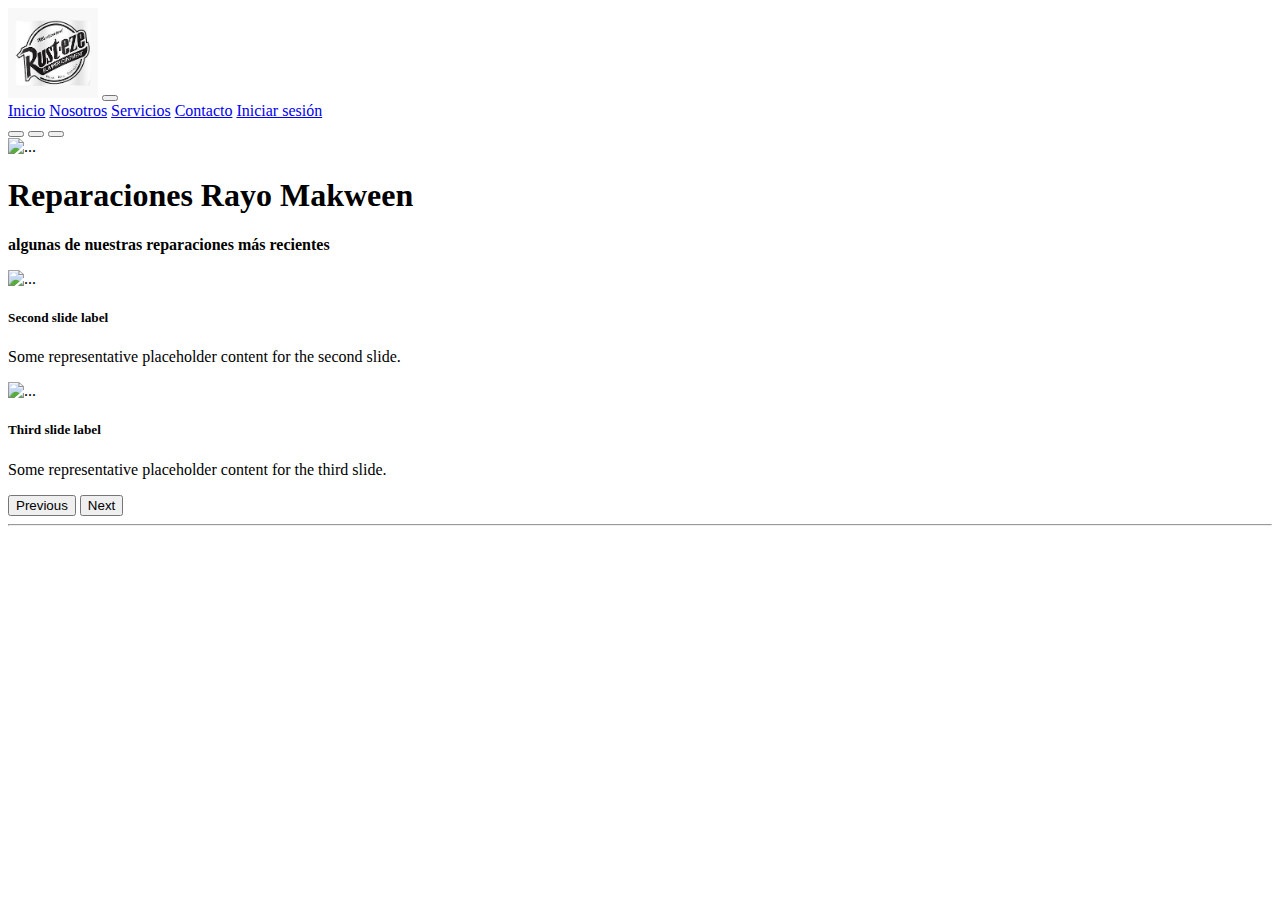
==== index.html @ c45e4660 "Se agrega un nuevo archivo y se modifican las carpetas" ====
<!DOCTYPE html>
<html lang="es">
    <head>
        <meta charset="UTF-8">
        <meta http-equiv="X-UA-Compatible" content="IE=edge">
        <meta name="viewport" content="width=device-width, initial-scale=1.0">
        <title>Rayo Makween</title>
        <link href="https://cdn.jsdelivr.net/npm/bootstrap@5.3.0-alpha2/dist/css/bootstrap.min.css" rel="stylesheet" integrity="sha384-aFq/bzH65dt+w6FI2ooMVUpc+21e0SRygnTpmBvdBgSdnuTN7QbdgL+OapgHtvPp" crossorigin="anonymous">
        <link rel="stylesheet" href="./assets/css/style.css">
    </head>
    <body>
        <!--Barra de navegación-->
        <nav class="navbar navbar-expand-lg navbar-dark bg-dark">
            <div class="container-fluid">
              <img src="[data-uri]" d-inline-block align-text-top nwidth="150" height="90">
              <button class="navbar-toggler" type="button" data-bs-toggle="collapse" data-bs-target="#navbarNavAltMarkup" aria-controls="navbarNavAltMarkup" aria-expanded="false" aria-label="Toggle navigation">
                <span class="navbar-toggler-icon"></span>
              </button>
              <div class="collapse navbar-collapse" id="navbarNavAltMarkup">
                <div class="navbar-nav">
                  <a class="nav-link active" aria-current="page" href="./index.html">Inicio</a>
                  <a class="nav-link" href="./Nosotros.html">Nosotros</a>
                  <a class="nav-link" href="./Servicios.html">Servicios</a>
                  <a class="nav-link" href="./Contacto.html">Contacto</a>
                  <a class="nav-link" href="./inicio-sesion.html">Iniciar sesión</a>
                </div>
              </div>
            </div>
        </nav>
        <!-- Carrusel de imagenes-->
        <div id="carouselExampleCaptions " class="carousel slide">
            <div class="carousel-indicators  margin: 10px; padding: 10px;">
              <button type="button" data-bs-target="#carouselExampleCaptions" data-bs-slide-to="0" class="active" aria-current="true" aria-label="Slide 1"></button>
              <button type="button" data-bs-target="#carouselExampleCaptions" data-bs-slide-to="1" aria-label="Slide 2"></button>
              <button type="button" data-bs-target="#carouselExampleCaptions" data-bs-slide-to="2" aria-label="Slide 3"></button>
            </div>
            <div class="carousel-inner">
              <div class="carousel-item active">
                <img src="https://media.istockphoto.com/id/490048372/es/foto/manos-de-mec%C3%A1nico-de-coches.jpg?s=612x612&w=0&k=20&c=oQ-6XTAujM4QjbLtcW8WOt8Sjktnzeo7d5_ODMIb6Lo=" class="d-block w-100" alt="...">
                <div class="carousel-caption d-none d-md-block">
                  <h1>Reparaciones Rayo Makween</h1>
                  <p><strong>algunas de nuestras reparaciones más recientes</strong></p>
                </div>
              </div>
              <div class="carousel-item">
                <img src="https://static6.depositphotos.com/1003098/662/i/600/depositphotos_6620522-stock-photo-car-repair-shop.jpg" class="d-block w-100" alt="...">
                <div class="carousel-caption d-none d-md-block">
                  <h5>Second slide label</h5>
                  <p>Some representative placeholder content for the second slide.</p>
                </div>
              </div>
              <div class="carousel-item">
                <img src="https://alianzaautomotriz.com/wp-content/uploads/2020/02/taller-meca%CC%81nico-imagen-768x458.jpg" class="d-block w-100" alt="...">
                <div class="carousel-caption d-none d-md-block">
                  <h5>Third slide label</h5>
                  <p>Some representative placeholder content for the third slide.</p>
                </div>
              </div>
            </div>
            <button class="carousel-control-prev" type="button" data-bs-target="#carouselExampleCaptions" data-bs-slide="prev">
              <span class="carousel-control-prev-icon" aria-hidden="true"></span>
              <span class="visually-hidden">Previous</span>
            </button>
            <button class="carousel-control-next" type="button" data-bs-target="#carouselExampleCaptions" data-bs-slide="next">
              <span class="carousel-control-next-icon" aria-hidden="true"></span>
              <span class="visually-hidden">Next</span>
            </button>
          </div>
          <hr>
          























        <script src="https://cdn.jsdelivr.net/npm/bootstrap@5.3.0-alpha2/dist/js/bootstrap.bundle.min.js" integrity="sha384-qKXV1j0HvMUeCBQ+QVp7JcfGl760yU08IQ+GpUo5hlbpg51QRiuqHAJz8+BrxE/N" crossorigin="anonymous"></script>
    </body>
</html>
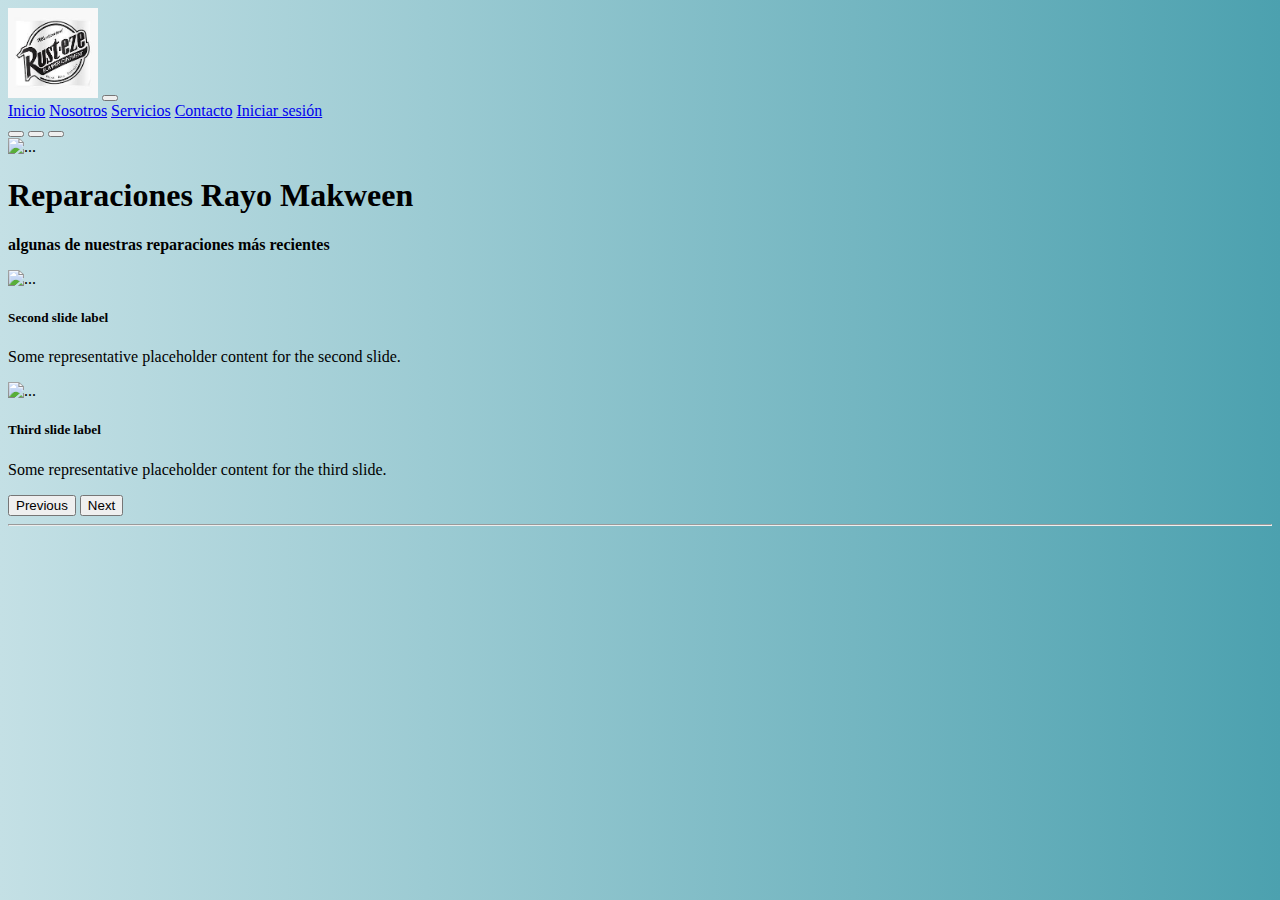
==== commit 966fefb5: "Se agregan y modifican archivos" ====
--- a/index.html
+++ b/index.html
@@ -6,7 +6,7 @@
         <meta name="viewport" content="width=device-width, initial-scale=1.0">
         <title>Rayo Makween</title>
         <link href="https://cdn.jsdelivr.net/npm/bootstrap@5.3.0-alpha2/dist/css/bootstrap.min.css" rel="stylesheet" integrity="sha384-aFq/bzH65dt+w6FI2ooMVUpc+21e0SRygnTpmBvdBgSdnuTN7QbdgL+OapgHtvPp" crossorigin="anonymous">
-        <link rel="stylesheet" href="./assets/css/style.css">
+        <link rel="stylesheet" href="./assets/css/Style.css">
     </head>
     <body>
         <!--Barra de navegación-->
--- a/assets/css/Style.css
+++ b/assets/css/Style.css
@@ -0,0 +1,79 @@
+body{
+    background: #4CA1AF;  /* fallback for old browsers */
+    background: -webkit-linear-gradient(to right, #C4E0E5, #4CA1AF);  /* Chrome 10-25, Safari 5.1-6 */
+    background: linear-gradient(to right, #C4E0E5, #4CA1AF); /* W3C, IE 10+/ Edge, Firefox 16+, Chrome 26+, Opera 12+, Safari 7+ */
+}
+
+.borde{
+    border: solid 2px black;
+    text-align: center;
+    display: block;
+    width: 70%;
+    margin: 25px auto;
+    background-color: #C4E0E5;
+}
+
+
+body > section > article:nth-child(1){
+    display: block;
+    text-align: center;
+    width: 30%;
+    border: solid 1px black;
+    margin: 15% auto;
+    background-color: whitesmoke;
+}
+
+body>form{
+    display: block;
+    text-align: center;
+    width: 30%;
+    border: solid 1px black;
+    margin: 15% auto;
+    background-color: whitesmoke;
+}
+
+section{
+    display: flex;
+    width: 600px;
+    height: 430px;
+}
+
+section img{
+    width: 0px;
+    flex-grow: 1;
+    object-fit: cover;
+    opacity: .8;
+    transition: .5 ease;
+}
+
+section img:hover{
+    cursor: crosshair;
+    width: 300px;
+    opacity: 1;
+    filter: contrast(120%);
+}
+
+body{
+    background: #4CA1AF;  /* fallback for old browsers */
+    background: -webkit-linear-gradient(to right, #C4E0E5, #4CA1AF);  /* Chrome 10-25, Safari 5.1-6 */
+    background: linear-gradient(to right, #C4E0E5, #4CA1AF); /* W3C, IE 10+/ Edge, Firefox 16+, Chrome 26+, Opera 12+, Safari 7+ */
+}
+
+#descripcion{
+    resize: none;
+}
+
+.centrado{
+    text-align: center;
+    vertical-align: middle;
+
+}
+
+.borde{
+        border: solid 2px black;
+        text-align: center;
+        display: block;
+        width: 70%;
+        margin: 25px auto;
+        background-color: #C4E0E5;
+}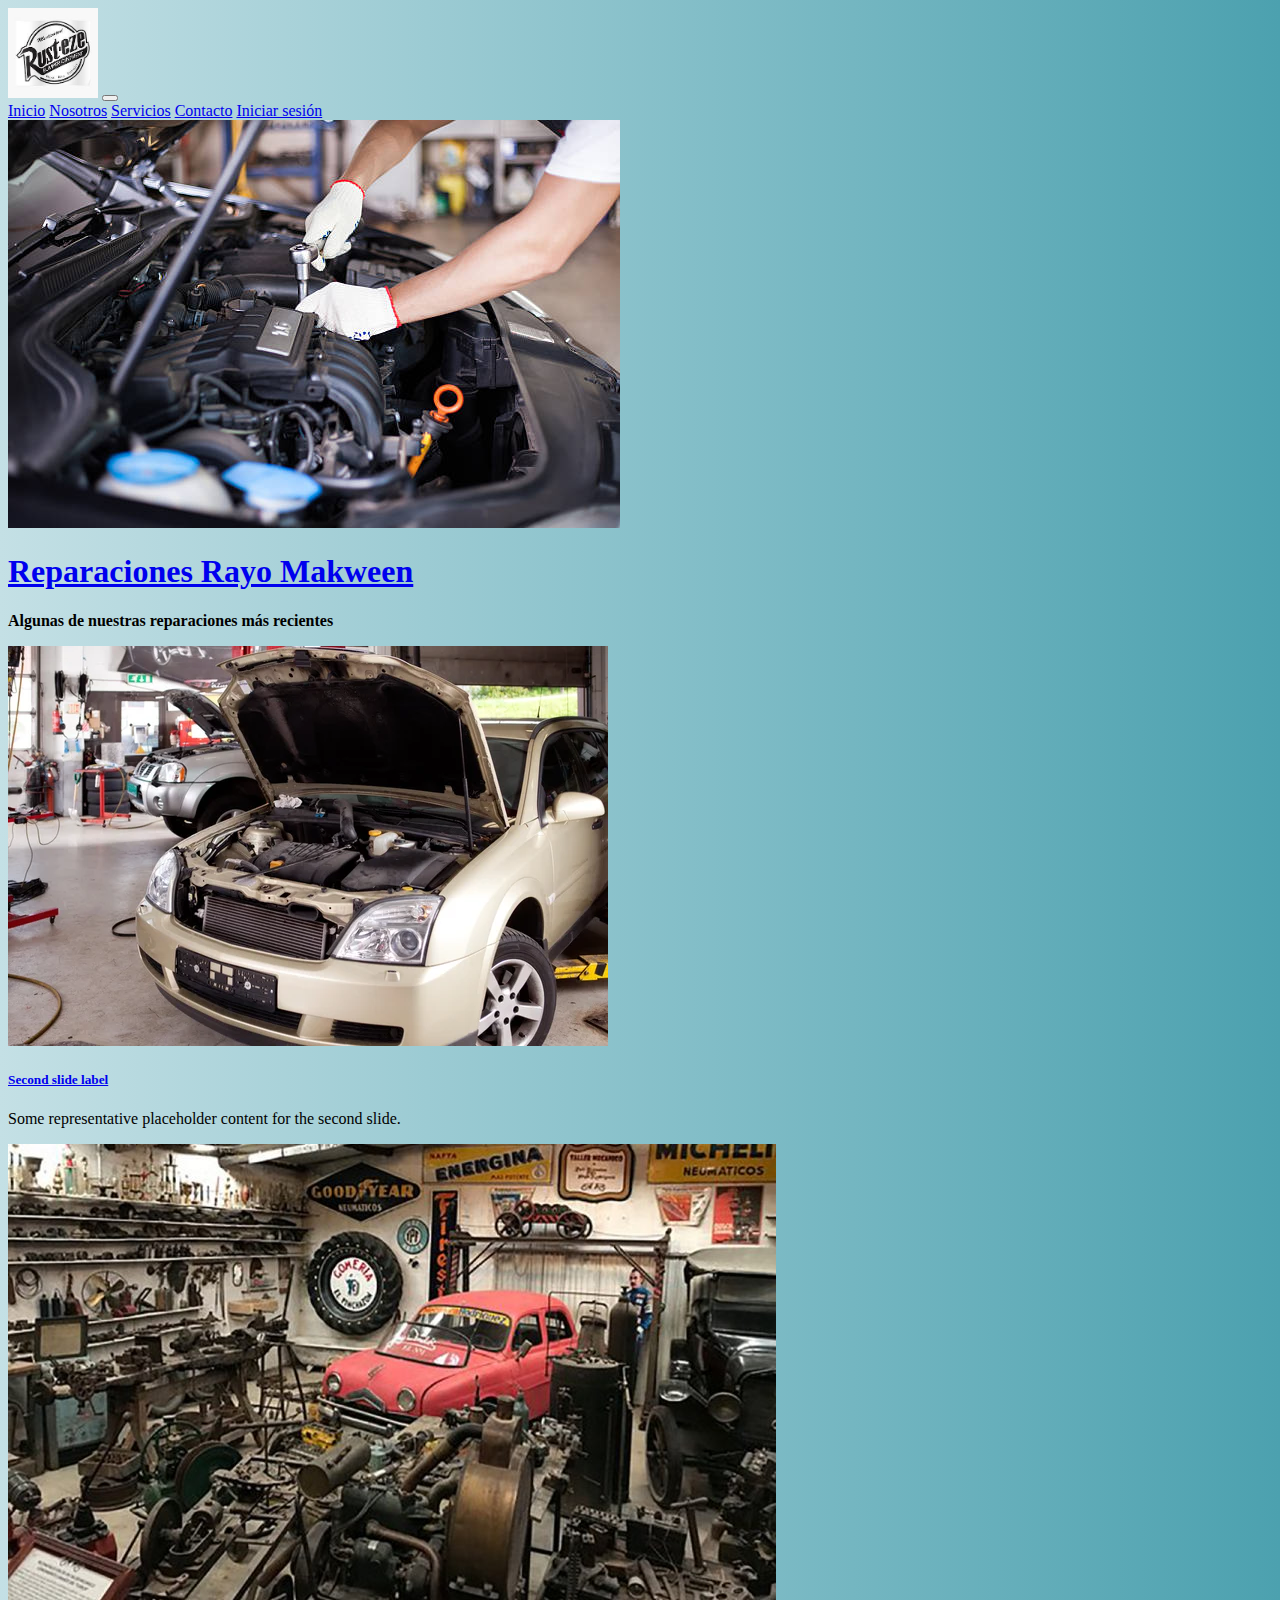
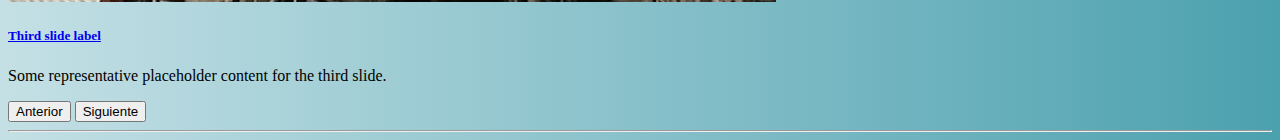
==== commit 7dd94217: "Modificacion del index y agregue carpeta imagenes" ====
--- a/index.html
+++ b/index.html
@@ -28,44 +28,45 @@
             </div>
         </nav>
         <!-- Carrusel de imagenes-->
-        <div id="carouselExampleCaptions " class="carousel slide">
-            <div class="carousel-indicators  margin: 10px; padding: 10px;">
-              <button type="button" data-bs-target="#carouselExampleCaptions" data-bs-slide-to="0" class="active" aria-current="true" aria-label="Slide 1"></button>
-              <button type="button" data-bs-target="#carouselExampleCaptions" data-bs-slide-to="1" aria-label="Slide 2"></button>
-              <button type="button" data-bs-target="#carouselExampleCaptions" data-bs-slide-to="2" aria-label="Slide 3"></button>
-            </div>
-            <div class="carousel-inner">
-              <div class="carousel-item active">
-                <img src="https://media.istockphoto.com/id/490048372/es/foto/manos-de-mec%C3%A1nico-de-coches.jpg?s=612x612&w=0&k=20&c=oQ-6XTAujM4QjbLtcW8WOt8Sjktnzeo7d5_ODMIb6Lo=" class="d-block w-100" alt="...">
-                <div class="carousel-caption d-none d-md-block">
+        <div id="carouselExample" class="carousel slide">
+          <div class="carousel-inner">
+            <div class="carousel-item active">
+              <img src="./assets/img/Imagen1.jpg" class="d-block w-100" alt="...">
+              <div class="carousel-caption d-none d-md-block">
+                <a href="./Serviciosdd.html">
                   <h1>Reparaciones Rayo Makween</h1>
-                  <p><strong>algunas de nuestras reparaciones más recientes</strong></p>
-                </div>
-              </div>
-              <div class="carousel-item">
-                <img src="https://static6.depositphotos.com/1003098/662/i/600/depositphotos_6620522-stock-photo-car-repair-shop.jpg" class="d-block w-100" alt="...">
-                <div class="carousel-caption d-none d-md-block">
-                  <h5>Second slide label</h5>
-                  <p>Some representative placeholder content for the second slide.</p>
-                </div>
-              </div>
-              <div class="carousel-item">
-                <img src="https://alianzaautomotriz.com/wp-content/uploads/2020/02/taller-meca%CC%81nico-imagen-768x458.jpg" class="d-block w-100" alt="...">
-                <div class="carousel-caption d-none d-md-block">
-                  <h5>Third slide label</h5>
-                  <p>Some representative placeholder content for the third slide.</p>
-                </div>
+                </a>
+                <p><strong>Algunas de nuestras reparaciones más recientes</strong></p>
               </div>
             </div>
-            <button class="carousel-control-prev" type="button" data-bs-target="#carouselExampleCaptions" data-bs-slide="prev">
-              <span class="carousel-control-prev-icon" aria-hidden="true"></span>
-              <span class="visually-hidden">Previous</span>
-            </button>
-            <button class="carousel-control-next" type="button" data-bs-target="#carouselExampleCaptions" data-bs-slide="next">
-              <span class="carousel-control-next-icon" aria-hidden="true"></span>
-              <span class="visually-hidden">Next</span>
-            </button>
+            <div class="carousel-item active">
+              <img src="./assets/img/imegen 2.jpg" class="d-block w-100" alt="...">
+              <div class="carousel-caption d-none d-md-block">
+                <a href="./Serviciosdd.html">
+                  <h5>Second slide label</h5>
+                </a>
+                <p>Some representative placeholder content for the second slide.</p>
+              </div>
+            </div>
+            <div class="carousel-item active">
+              <img src="./assets/img/imagen 3.jpg" class="d-block w-100" alt="...">
+              <div class="carousel-caption d-none d-md-block">
+                <a href="./Serviciosdd.html">
+                  <h5>Third slide label</h5>
+                </a>            
+                <p>Some representative placeholder content for the third slide.</p>
+              </div>
+            </div>
           </div>
+          <button class="carousel-control-prev" type="button" data-bs-target="#carouselExample" data-bs-slide="prev">
+            <span class="carousel-control-prev-icon" aria-hidden="true"></span>
+            <span class="visually-hidden">Anterior</span>
+          </button>
+          <button class="carousel-control-next" type="button" data-bs-target="#carouselExample" data-bs-slide="next">
+            <span class="carousel-control-next-icon" aria-hidden="true"></span>
+            <span class="visually-hidden">Siguiente</span>
+          </button>
+        </div>
           <hr>
           
 
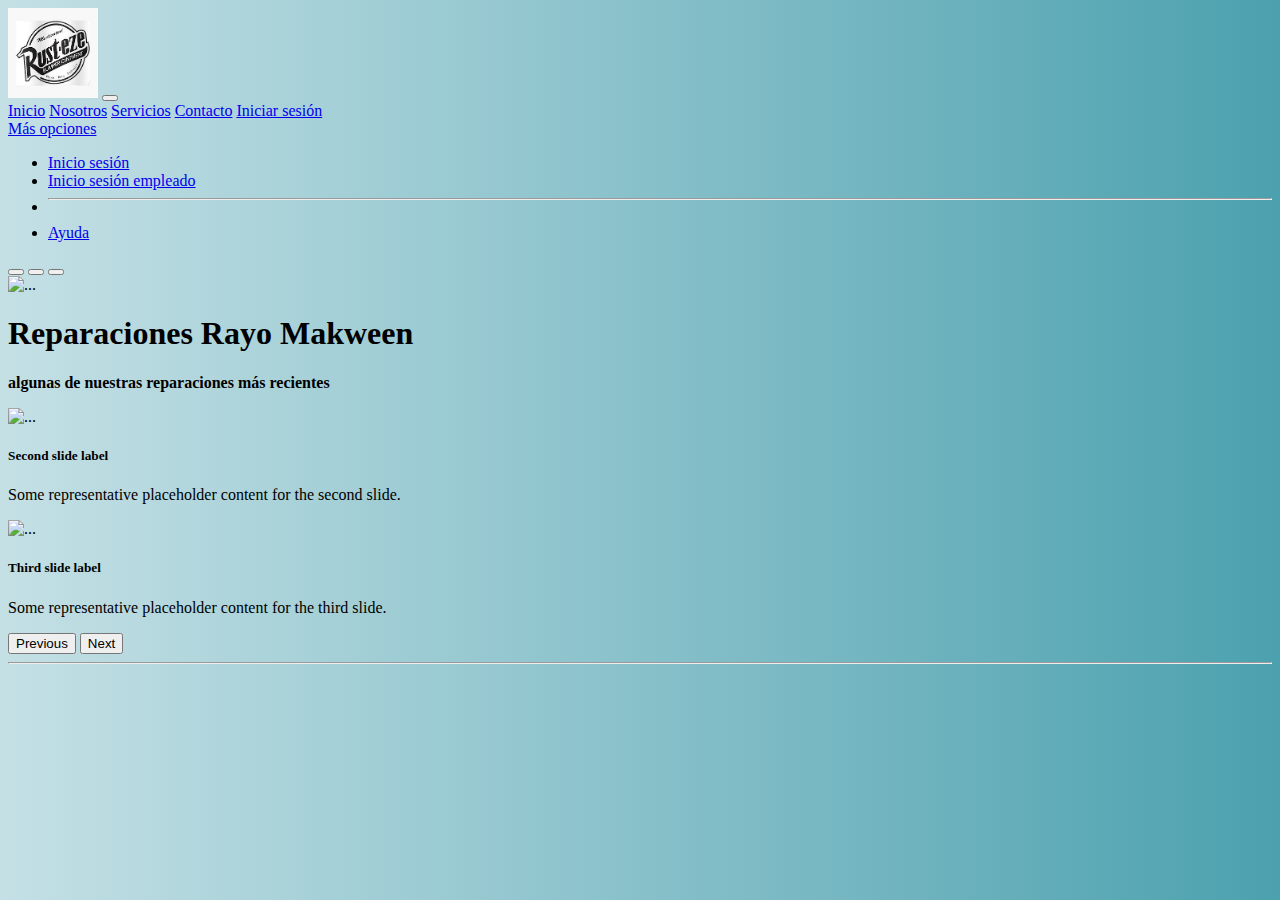
==== commit f62678d5: "Se agrega archivo html inicio sesión emp y se modifican los demás archivos" ====
--- a/index.html
+++ b/index.html
@@ -23,50 +23,60 @@
                   <a class="nav-link" href="./Servicios.html">Servicios</a>
                   <a class="nav-link" href="./Contacto.html">Contacto</a>
                   <a class="nav-link" href="./inicio-sesion.html">Iniciar sesión</a>
+                  <li class="nav-item dropdown">
+                    <a class="nav-link dropdown-toggle" href="#" role="button" data-bs-toggle="dropdown" aria-expanded="false">
+                      Más opciones
+                    </a>
+                    <ul class="dropdown-menu">
+                      <li><a class="dropdown-item" href="./inicio-sesion.html">Inicio sesión</a></li>
+                      <li><a class="dropdown-item" href="./Inicio-sesion-emp.html">Inicio sesión empleado </a></li>
+                      <li><hr class="dropdown-divider"></li>
+                      <li><a class="dropdown-item" href="#">Ayuda</a></li>
+                    </ul>
+                  </li>
                 </div>
               </div>
             </div>
         </nav>
         <!-- Carrusel de imagenes-->
-        <div id="carouselExample" class="carousel slide">
-          <div class="carousel-inner">
-            <div class="carousel-item active">
-              <img src="./assets/img/Imagen1.jpg" class="d-block w-100" alt="...">
-              <div class="carousel-caption d-none d-md-block">
-                <a href="./Serviciosdd.html">
+        <div id="carouselExampleCaptions " class="carousel slide">
+            <div class="carousel-indicators  margin: 10px; padding: 10px;">
+              <button type="button" data-bs-target="#carouselExampleCaptions" data-bs-slide-to="0" class="active" aria-current="true" aria-label="Slide 1"></button>
+              <button type="button" data-bs-target="#carouselExampleCaptions" data-bs-slide-to="1" aria-label="Slide 2"></button>
+              <button type="button" data-bs-target="#carouselExampleCaptions" data-bs-slide-to="2" aria-label="Slide 3"></button>
+            </div>
+            <div class="carousel-inner">
+              <div class="carousel-item active">
+                <img src="https://media.istockphoto.com/id/490048372/es/foto/manos-de-mec%C3%A1nico-de-coches.jpg?s=612x612&w=0&k=20&c=oQ-6XTAujM4QjbLtcW8WOt8Sjktnzeo7d5_ODMIb6Lo=" class="d-block w-100" alt="...">
+                <div class="carousel-caption d-none d-md-block">
                   <h1>Reparaciones Rayo Makween</h1>
-                </a>
-                <p><strong>Algunas de nuestras reparaciones más recientes</strong></p>
+                  <p><strong>algunas de nuestras reparaciones más recientes</strong></p>
+                </div>
+              </div>
+              <div class="carousel-item">
+                <img src="https://static6.depositphotos.com/1003098/662/i/600/depositphotos_6620522-stock-photo-car-repair-shop.jpg" class="d-block w-100" alt="...">
+                <div class="carousel-caption d-none d-md-block">
+                  <h5>Second slide label</h5>
+                  <p>Some representative placeholder content for the second slide.</p>
+                </div>
+              </div>
+              <div class="carousel-item">
+                <img src="https://alianzaautomotriz.com/wp-content/uploads/2020/02/taller-meca%CC%81nico-imagen-768x458.jpg" class="d-block w-100" alt="...">
+                <div class="carousel-caption d-none d-md-block">
+                  <h5>Third slide label</h5>
+                  <p>Some representative placeholder content for the third slide.</p>
+                </div>
               </div>
             </div>
-            <div class="carousel-item active">
-              <img src="./assets/img/imegen 2.jpg" class="d-block w-100" alt="...">
-              <div class="carousel-caption d-none d-md-block">
-                <a href="./Serviciosdd.html">
-                  <h5>Second slide label</h5>
-                </a>
-                <p>Some representative placeholder content for the second slide.</p>
-              </div>
-            </div>
-            <div class="carousel-item active">
-              <img src="./assets/img/imagen 3.jpg" class="d-block w-100" alt="...">
-              <div class="carousel-caption d-none d-md-block">
-                <a href="./Serviciosdd.html">
-                  <h5>Third slide label</h5>
-                </a>            
-                <p>Some representative placeholder content for the third slide.</p>
-              </div>
-            </div>
+            <button class="carousel-control-prev" type="button" data-bs-target="#carouselExampleCaptions" data-bs-slide="prev">
+              <span class="carousel-control-prev-icon" aria-hidden="true"></span>
+              <span class="visually-hidden">Previous</span>
+            </button>
+            <button class="carousel-control-next" type="button" data-bs-target="#carouselExampleCaptions" data-bs-slide="next">
+              <span class="carousel-control-next-icon" aria-hidden="true"></span>
+              <span class="visually-hidden">Next</span>
+            </button>
           </div>
-          <button class="carousel-control-prev" type="button" data-bs-target="#carouselExample" data-bs-slide="prev">
-            <span class="carousel-control-prev-icon" aria-hidden="true"></span>
-            <span class="visually-hidden">Anterior</span>
-          </button>
-          <button class="carousel-control-next" type="button" data-bs-target="#carouselExample" data-bs-slide="next">
-            <span class="carousel-control-next-icon" aria-hidden="true"></span>
-            <span class="visually-hidden">Siguiente</span>
-          </button>
-        </div>
           <hr>
           
 
--- a/assets/css/Style.css
+++ b/assets/css/Style.css
@@ -1,3 +1,4 @@
+/*Se le agrega color de fondo*/
 body{
     background: #4CA1AF;  /* fallback for old browsers */
     background: -webkit-linear-gradient(to right, #C4E0E5, #4CA1AF);  /* Chrome 10-25, Safari 5.1-6 */
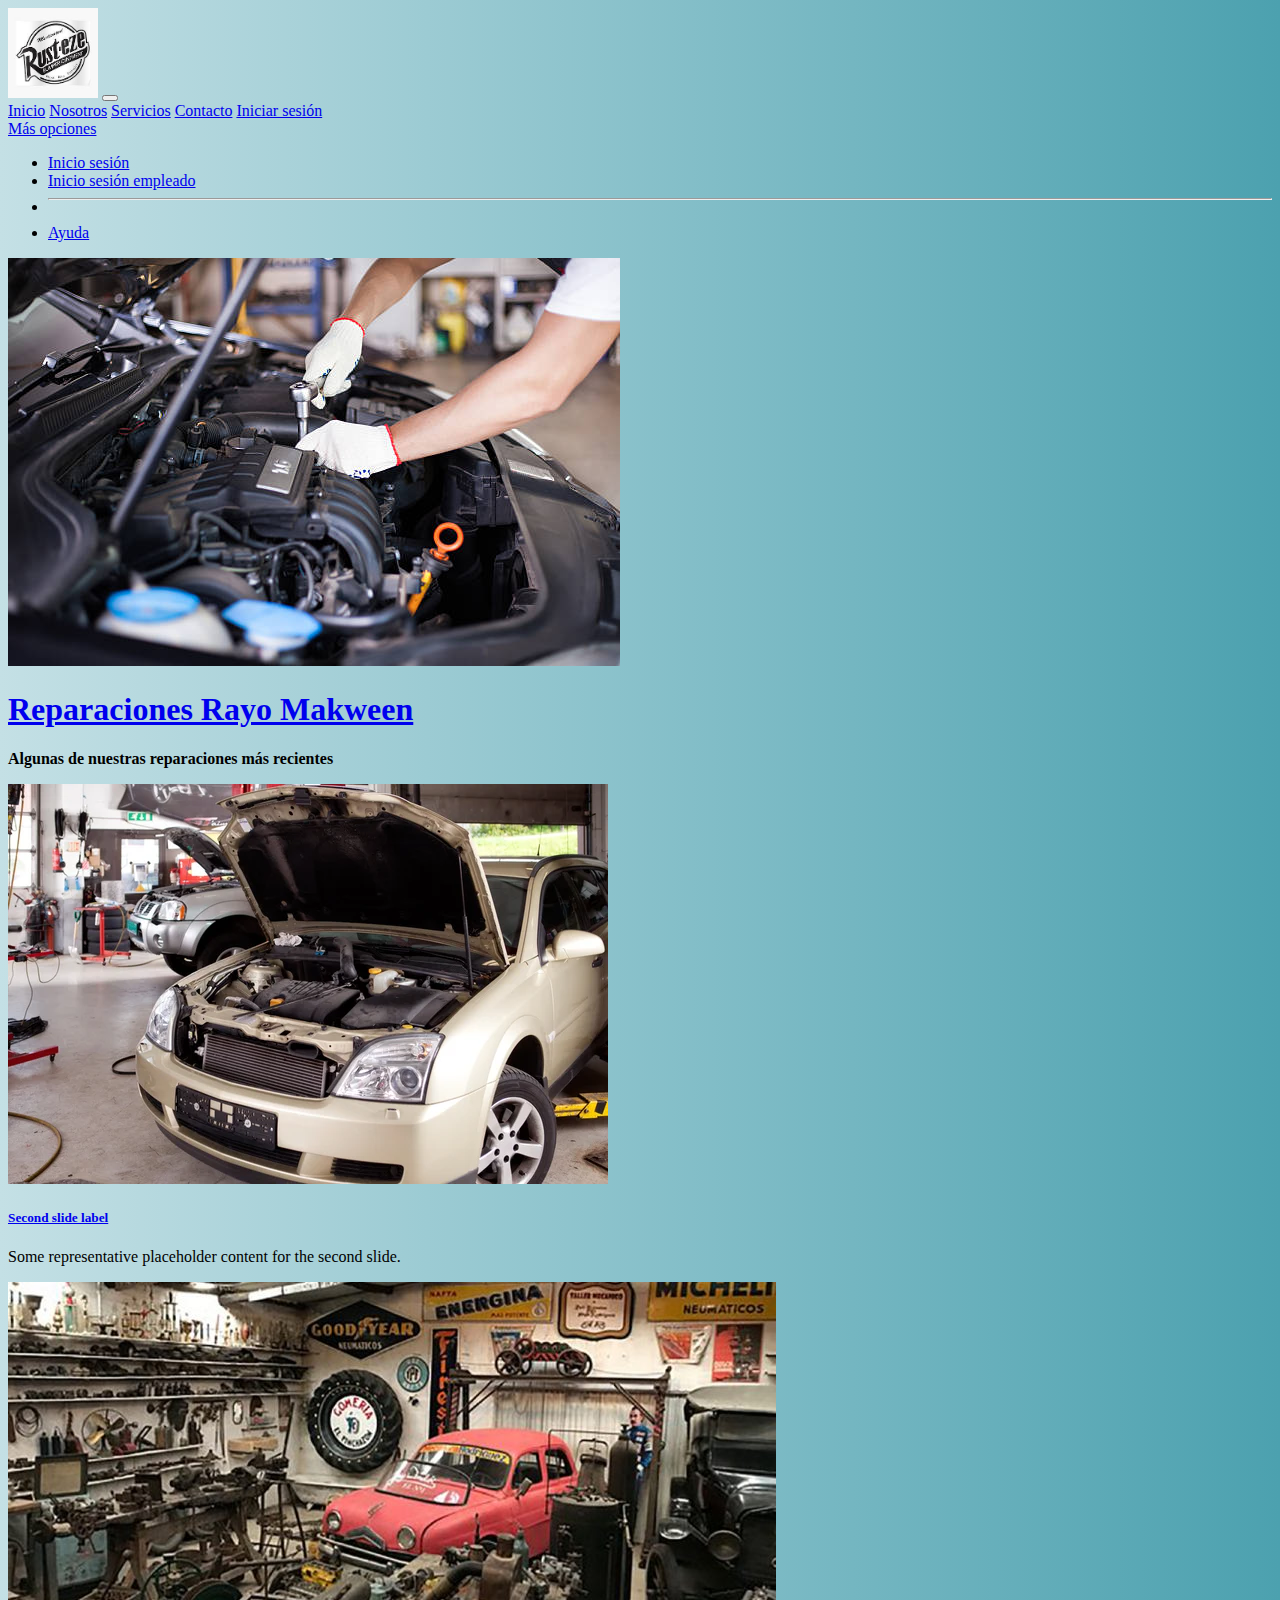
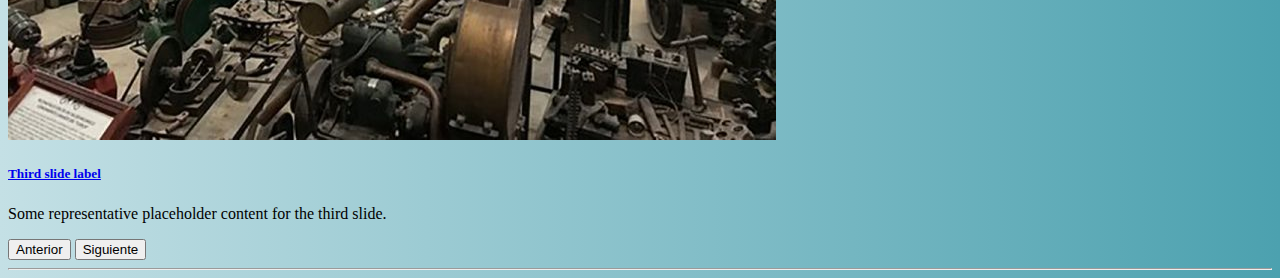
==== commit 061f525a: "Merge branch 'main' of https://github.com/guimontes/proyectoMakween" ====
--- a/index.html
+++ b/index.html
@@ -39,44 +39,45 @@
             </div>
         </nav>
         <!-- Carrusel de imagenes-->
-        <div id="carouselExampleCaptions " class="carousel slide">
-            <div class="carousel-indicators  margin: 10px; padding: 10px;">
-              <button type="button" data-bs-target="#carouselExampleCaptions" data-bs-slide-to="0" class="active" aria-current="true" aria-label="Slide 1"></button>
-              <button type="button" data-bs-target="#carouselExampleCaptions" data-bs-slide-to="1" aria-label="Slide 2"></button>
-              <button type="button" data-bs-target="#carouselExampleCaptions" data-bs-slide-to="2" aria-label="Slide 3"></button>
-            </div>
-            <div class="carousel-inner">
-              <div class="carousel-item active">
-                <img src="https://media.istockphoto.com/id/490048372/es/foto/manos-de-mec%C3%A1nico-de-coches.jpg?s=612x612&w=0&k=20&c=oQ-6XTAujM4QjbLtcW8WOt8Sjktnzeo7d5_ODMIb6Lo=" class="d-block w-100" alt="...">
-                <div class="carousel-caption d-none d-md-block">
+        <div id="carouselExample" class="carousel slide">
+          <div class="carousel-inner">
+            <div class="carousel-item active">
+              <img src="./assets/img/Imagen1.jpg" class="d-block w-100" alt="...">
+              <div class="carousel-caption d-none d-md-block">
+                <a href="./Serviciosdd.html">
                   <h1>Reparaciones Rayo Makween</h1>
-                  <p><strong>algunas de nuestras reparaciones más recientes</strong></p>
-                </div>
-              </div>
-              <div class="carousel-item">
-                <img src="https://static6.depositphotos.com/1003098/662/i/600/depositphotos_6620522-stock-photo-car-repair-shop.jpg" class="d-block w-100" alt="...">
-                <div class="carousel-caption d-none d-md-block">
-                  <h5>Second slide label</h5>
-                  <p>Some representative placeholder content for the second slide.</p>
-                </div>
-              </div>
-              <div class="carousel-item">
-                <img src="https://alianzaautomotriz.com/wp-content/uploads/2020/02/taller-meca%CC%81nico-imagen-768x458.jpg" class="d-block w-100" alt="...">
-                <div class="carousel-caption d-none d-md-block">
-                  <h5>Third slide label</h5>
-                  <p>Some representative placeholder content for the third slide.</p>
-                </div>
+                </a>
+                <p><strong>Algunas de nuestras reparaciones más recientes</strong></p>
               </div>
             </div>
-            <button class="carousel-control-prev" type="button" data-bs-target="#carouselExampleCaptions" data-bs-slide="prev">
-              <span class="carousel-control-prev-icon" aria-hidden="true"></span>
-              <span class="visually-hidden">Previous</span>
-            </button>
-            <button class="carousel-control-next" type="button" data-bs-target="#carouselExampleCaptions" data-bs-slide="next">
-              <span class="carousel-control-next-icon" aria-hidden="true"></span>
-              <span class="visually-hidden">Next</span>
-            </button>
+            <div class="carousel-item active">
+              <img src="./assets/img/imegen 2.jpg" class="d-block w-100" alt="...">
+              <div class="carousel-caption d-none d-md-block">
+                <a href="./Serviciosdd.html">
+                  <h5>Second slide label</h5>
+                </a>
+                <p>Some representative placeholder content for the second slide.</p>
+              </div>
+            </div>
+            <div class="carousel-item active">
+              <img src="./assets/img/imagen 3.jpg" class="d-block w-100" alt="...">
+              <div class="carousel-caption d-none d-md-block">
+                <a href="./Serviciosdd.html">
+                  <h5>Third slide label</h5>
+                </a>            
+                <p>Some representative placeholder content for the third slide.</p>
+              </div>
+            </div>
           </div>
+          <button class="carousel-control-prev" type="button" data-bs-target="#carouselExample" data-bs-slide="prev">
+            <span class="carousel-control-prev-icon" aria-hidden="true"></span>
+            <span class="visually-hidden">Anterior</span>
+          </button>
+          <button class="carousel-control-next" type="button" data-bs-target="#carouselExample" data-bs-slide="next">
+            <span class="carousel-control-next-icon" aria-hidden="true"></span>
+            <span class="visually-hidden">Siguiente</span>
+          </button>
+        </div>
           <hr>
           
 
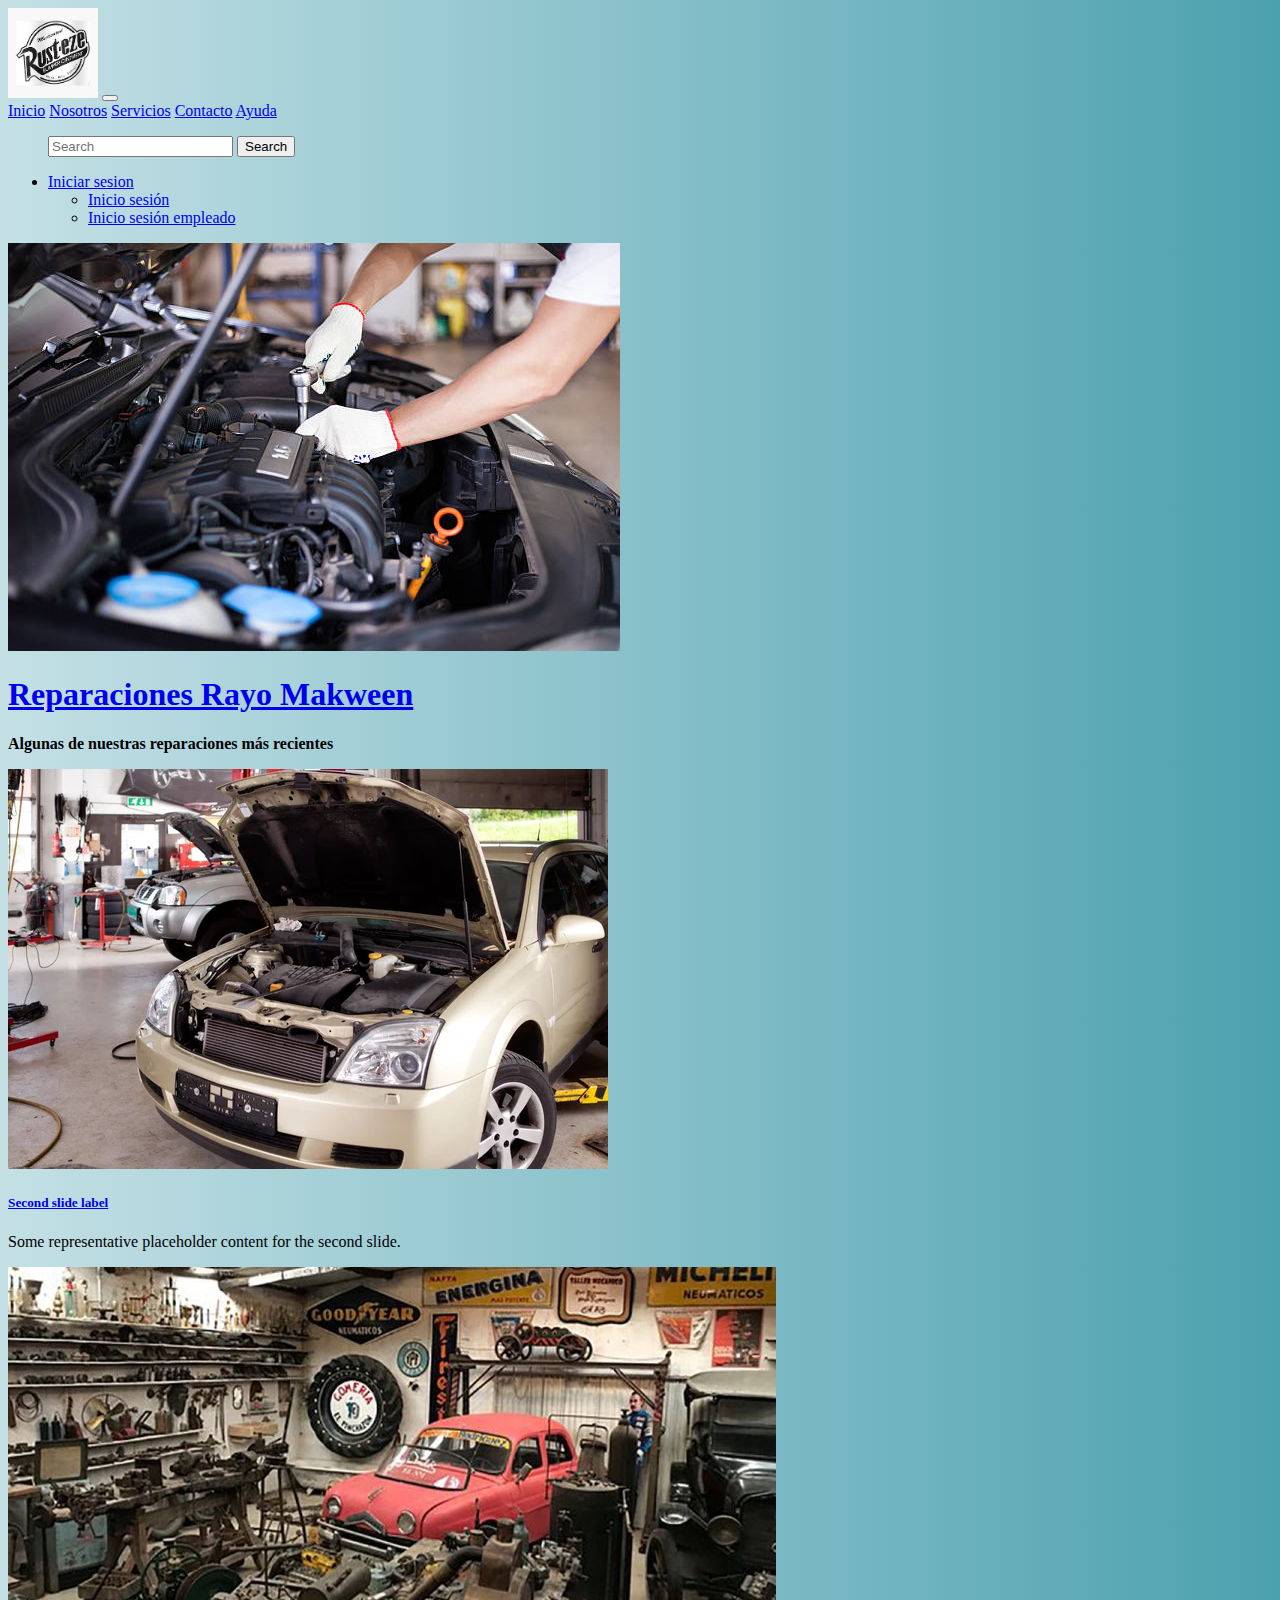
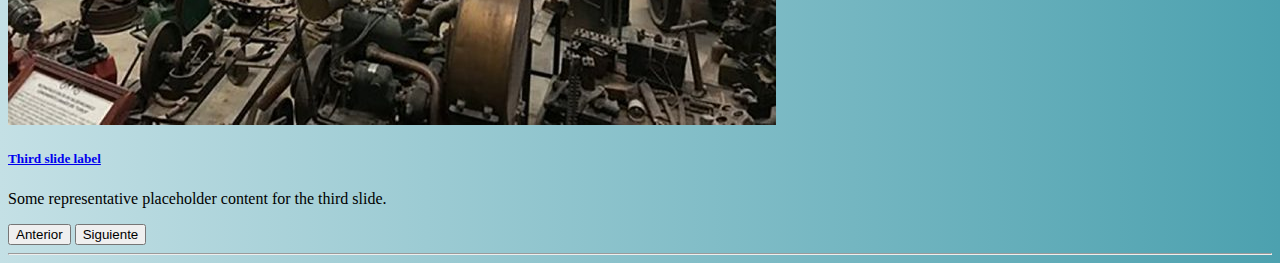
==== commit 5f0660b5: "se agrego el buscar" ====
--- a/index.html
+++ b/index.html
@@ -22,18 +22,24 @@
                   <a class="nav-link" href="./Nosotros.html">Nosotros</a>
                   <a class="nav-link" href="./Servicios.html">Servicios</a>
                   <a class="nav-link" href="./Contacto.html">Contacto</a>
-                  <a class="nav-link" href="./inicio-sesion.html">Iniciar sesión</a>
-                  <li class="nav-item dropdown">
-                    <a class="nav-link dropdown-toggle" href="#" role="button" data-bs-toggle="dropdown" aria-expanded="false">
-                      Más opciones
-                    </a>
-                    <ul class="dropdown-menu">
-                      <li><a class="dropdown-item" href="./inicio-sesion.html">Inicio sesión</a></li>
-                      <li><a class="dropdown-item" href="./Inicio-sesion-emp.html">Inicio sesión empleado </a></li>
-                      <li><hr class="dropdown-divider"></li>
-                      <li><a class="dropdown-item" href="#">Ayuda</a></li>
-                    </ul>
-                  </li>
+                  <a class="nav-link" href="./inicio-sesion.html">Ayuda</a>
+                  <ul class="nav justify-content-end">
+                    <form class="d-flex" role="search">
+                        <input class="form-control me-2" type="search" placeholder="Search" aria-label="Search">
+                        <button class="btn btn-outline-success" type="submit">Search</button>
+                    </form>
+                  </ul>
+                  <ul class="nav justify-content-end">
+                    <li class="nav-item dropdown">
+                      <a class="nav-link dropdown-toggle" href="#" role="button" data-bs-toggle="dropdown" aria-expanded="false">
+                        Iniciar sesion
+                      </a>
+                      <ul class="dropdown-menu">
+                        <li><a class="dropdown-item" href="./inicio-sesion.html">Inicio sesión</a></li>
+                        <li><a class="dropdown-item" href="./Inicio-sesion-emp.html">Inicio sesión empleado </a></li>
+                      </ul>
+                    </li>
+                  </ul>
                 </div>
               </div>
             </div>
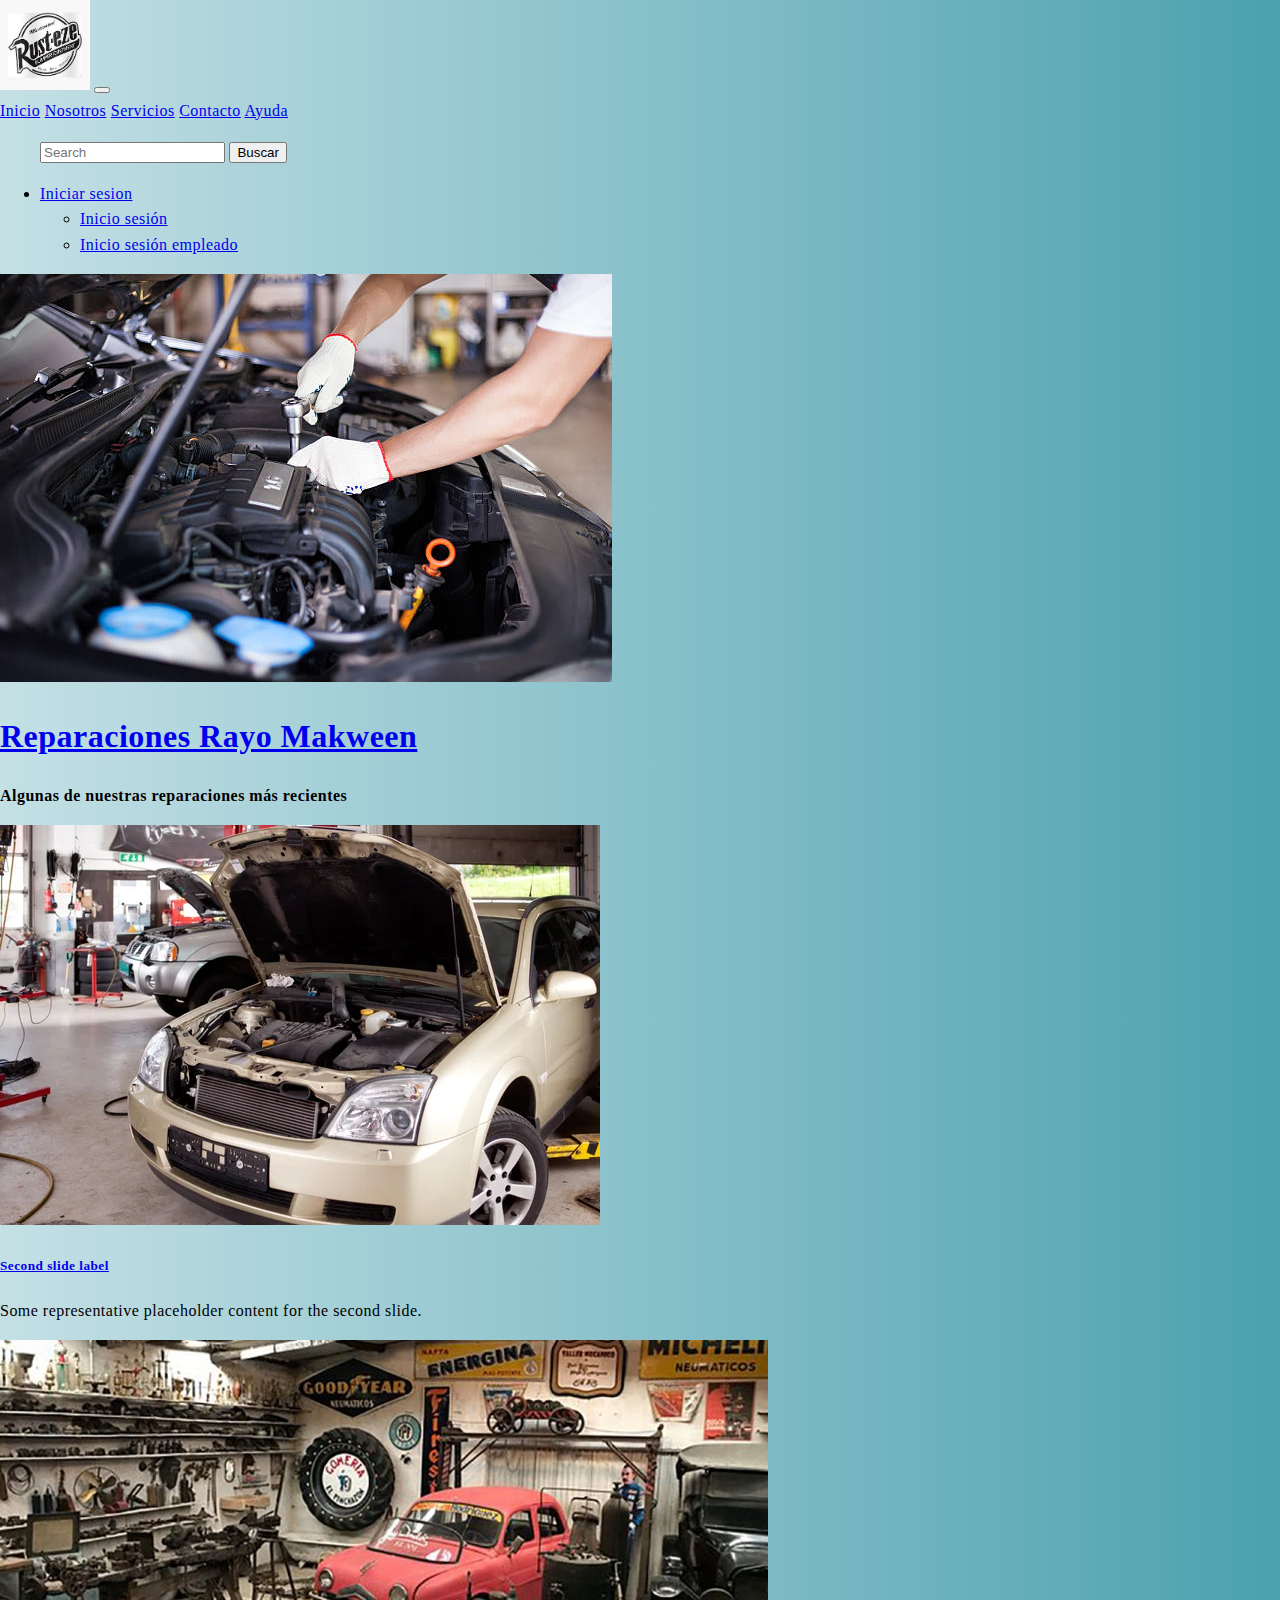
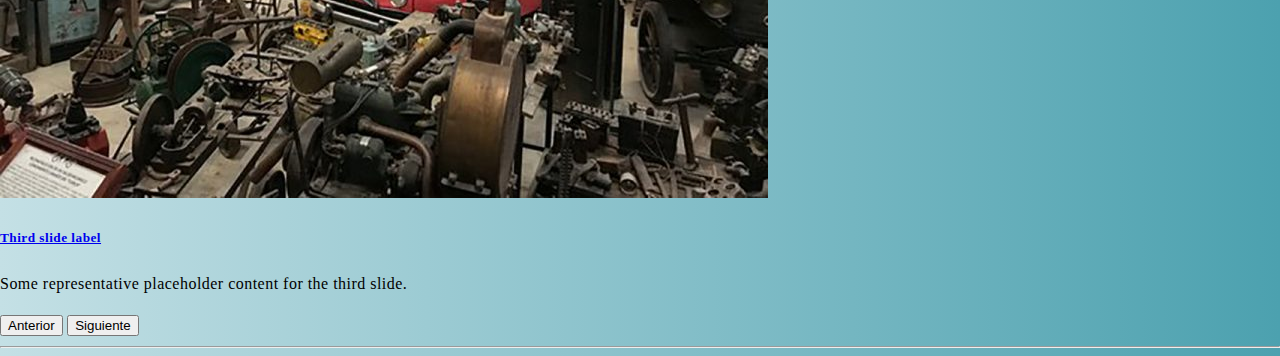
==== commit 998ef727: "Cambios minimos en la barra de navegación, botón buscar" ====
--- a/index.html
+++ b/index.html
@@ -22,11 +22,11 @@
                   <a class="nav-link" href="./Nosotros.html">Nosotros</a>
                   <a class="nav-link" href="./Servicios.html">Servicios</a>
                   <a class="nav-link" href="./Contacto.html">Contacto</a>
-                  <a class="nav-link" href="./inicio-sesion.html">Ayuda</a>
+                  <a class="nav-link" href="./ayuda.html">Ayuda</a>
                   <ul class="nav justify-content-end">
                     <form class="d-flex" role="search">
-                        <input class="form-control me-2" type="search" placeholder="Search" aria-label="Search">
-                        <button class="btn btn-outline-success" type="submit">Search</button>
+                        <input class="form-control me-2" type="Buscar" placeholder="Search" aria-label="Search">
+                        <button class="btn btn-outline-success" type="submit">Buscar</button>
                     </form>
                   </ul>
                   <ul class="nav justify-content-end">
--- a/assets/css/Style.css
+++ b/assets/css/Style.css
@@ -77,4 +77,141 @@
         width: 70%;
         margin: 25px auto;
         background-color: #C4E0E5;
-}+}
+/*cuadro de fondo de login*/
+.log{
+    background-color: whitesmoke;
+    padding: 12px;
+}
+/*Estilos contacto*/
+.cont{
+    margin: 0px;
+    padding: 0px;
+    box-sizing: border-box;
+    font-family: 'Gill Sans', 'Gill Sans MT', Calibri, 'Trebuchet MS', sans-serif;
+}
+
+.container-form{
+    width: 100%;
+    max-width: 1100%;
+    margin: auto;
+    display: grid;
+    grid-template-columns: repeat(2,1fr);
+    grid-gap: 50px;
+    margin-top: 90px;
+}
+
+.container-form h2{
+    margin-bottom: 15px;
+    font-size: 35px;
+}
+
+.container-form p{
+    font-size: 17px;
+    line-height: 1.6;
+    margin-bottom: 30px;
+}
+
+.container-form a{
+    font-size: 17px;
+    display: inline-block;
+    text-decoration: none;
+    width: 100;
+    margin-bottom: 15px;
+    color: black;
+    font-weight: 700;
+}
+.container-form a i{
+    color: black;
+    margin-right: 10px;
+}
+
+.container-form form .campo, textarea{
+    width: 100%;
+    padding: 15px 10px;
+    font-size: 15px;
+    border: 1px solid #C4E0E5;
+    margin-bottom: 20px;
+    border-radius: 3px;
+    outline: 0px;
+    max-width: 530px;
+    min-width: 530px;
+}
+.container-form form textarea{
+    max-width: 530px;
+    min-width: 530px;
+    min-height: 140px;
+    max-height: 150px;
+}
+.container-form .btn-enviar{
+    padding: 15px;
+    font-size: 16px;
+    border: none;
+    outline: 0px;
+    background: cornflowerblue;
+    color: whitesmoke;
+    border-radius: 3px;
+    cursor: pointer;
+    transition: all 300ms ease;
+
+}
+index, body{
+    margin: 0;
+    padding: 0;
+}
+
+body{
+    width: 100%;
+    height: 100%;
+    font-family: Cambria, Cochin, Georgia, Times, 'Times New Roman', serif;
+    letter-spacing: 0.03em;
+    line-height: 1.6;
+}
+
+.title{
+    text-align: center;
+    font-size: 40px;
+    color: black;
+    margin-top: 100px;
+    font-weight: 100px;
+}
+.container{
+    width: 100%;
+    max-width: 1200px;
+    height: 430px;
+    display: flex;
+    flex-wrap: wrap;
+    justify-content: center;
+    margin: auto;
+}
+.container .card{
+    width: 330px;
+    height: 430px;
+    border-radius: 8px;
+    box-shadow: 0 2px 2px rgba(0, 0, 0, 0.2);
+    overflow: hidden;
+    margin: 20px;
+    text-align: center;
+    transition: all 0.25s;
+}
+.container .card:hover{
+    transform: translateY(-15px);
+    box-shadow: 0 12px 16px rgba(0, 0, 0, 0.2);
+}
+.container .card img{
+    width: 330px;
+    height: 220px;
+}
+.container .card h4{
+    font-weight: 600;
+}
+.container .card p{
+    padding: 0 1rem;
+    font-size: 16px;
+    font-weight: 300;
+}
+.container .card a{
+    font-weight: 500;
+    text-decoration: none;
+    color: #3439db;
+}
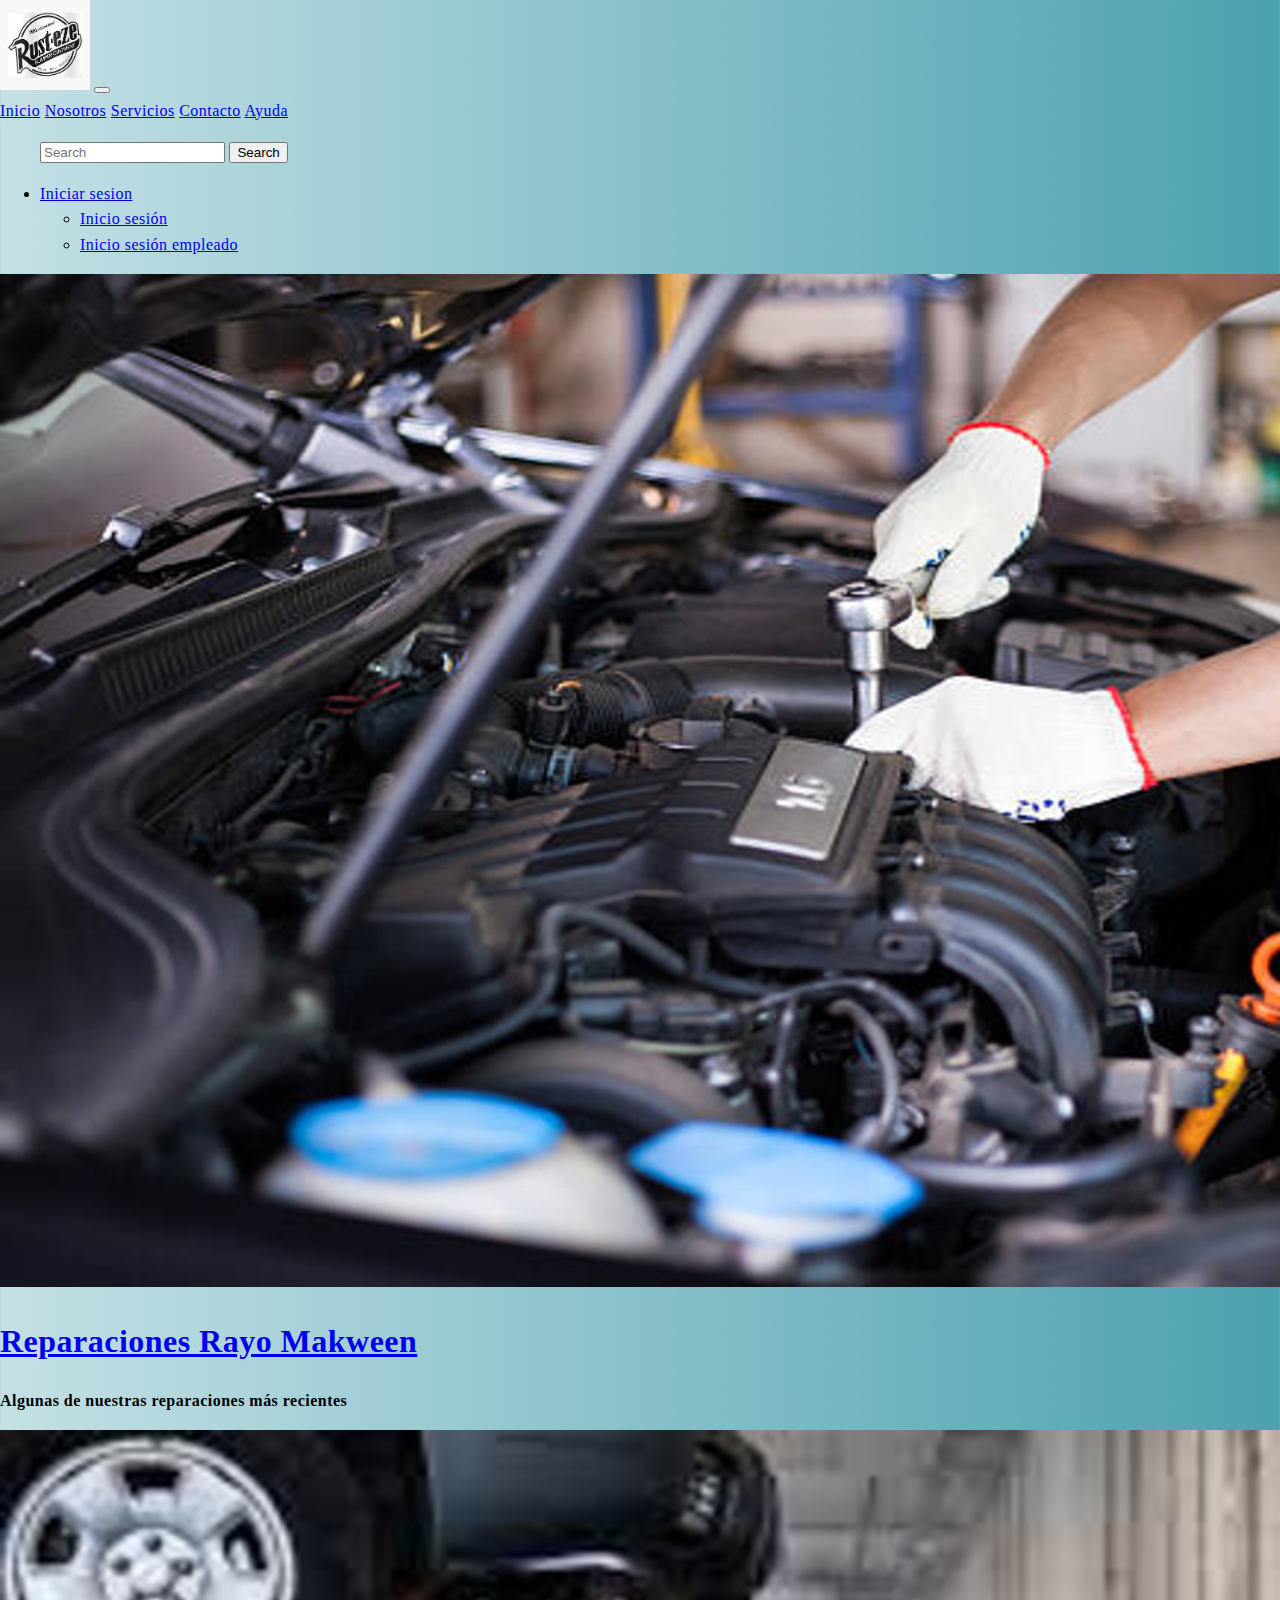
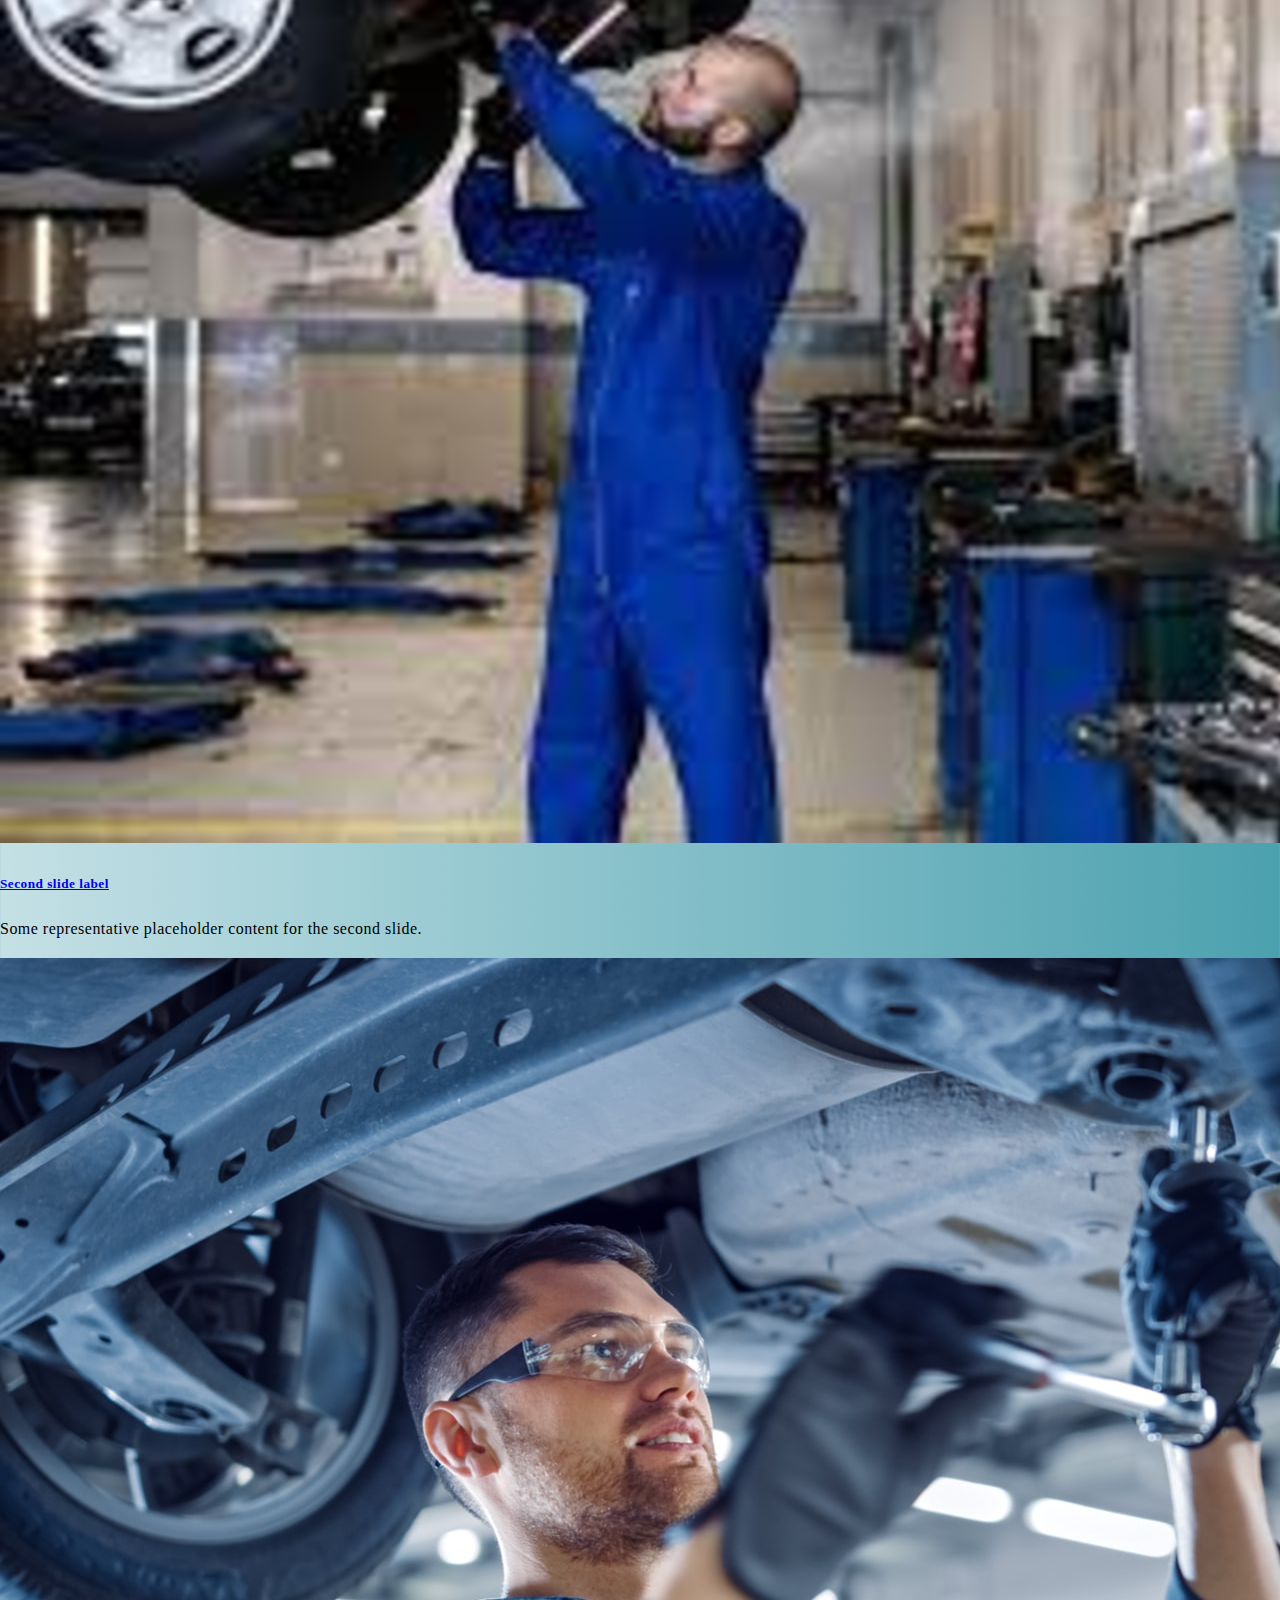
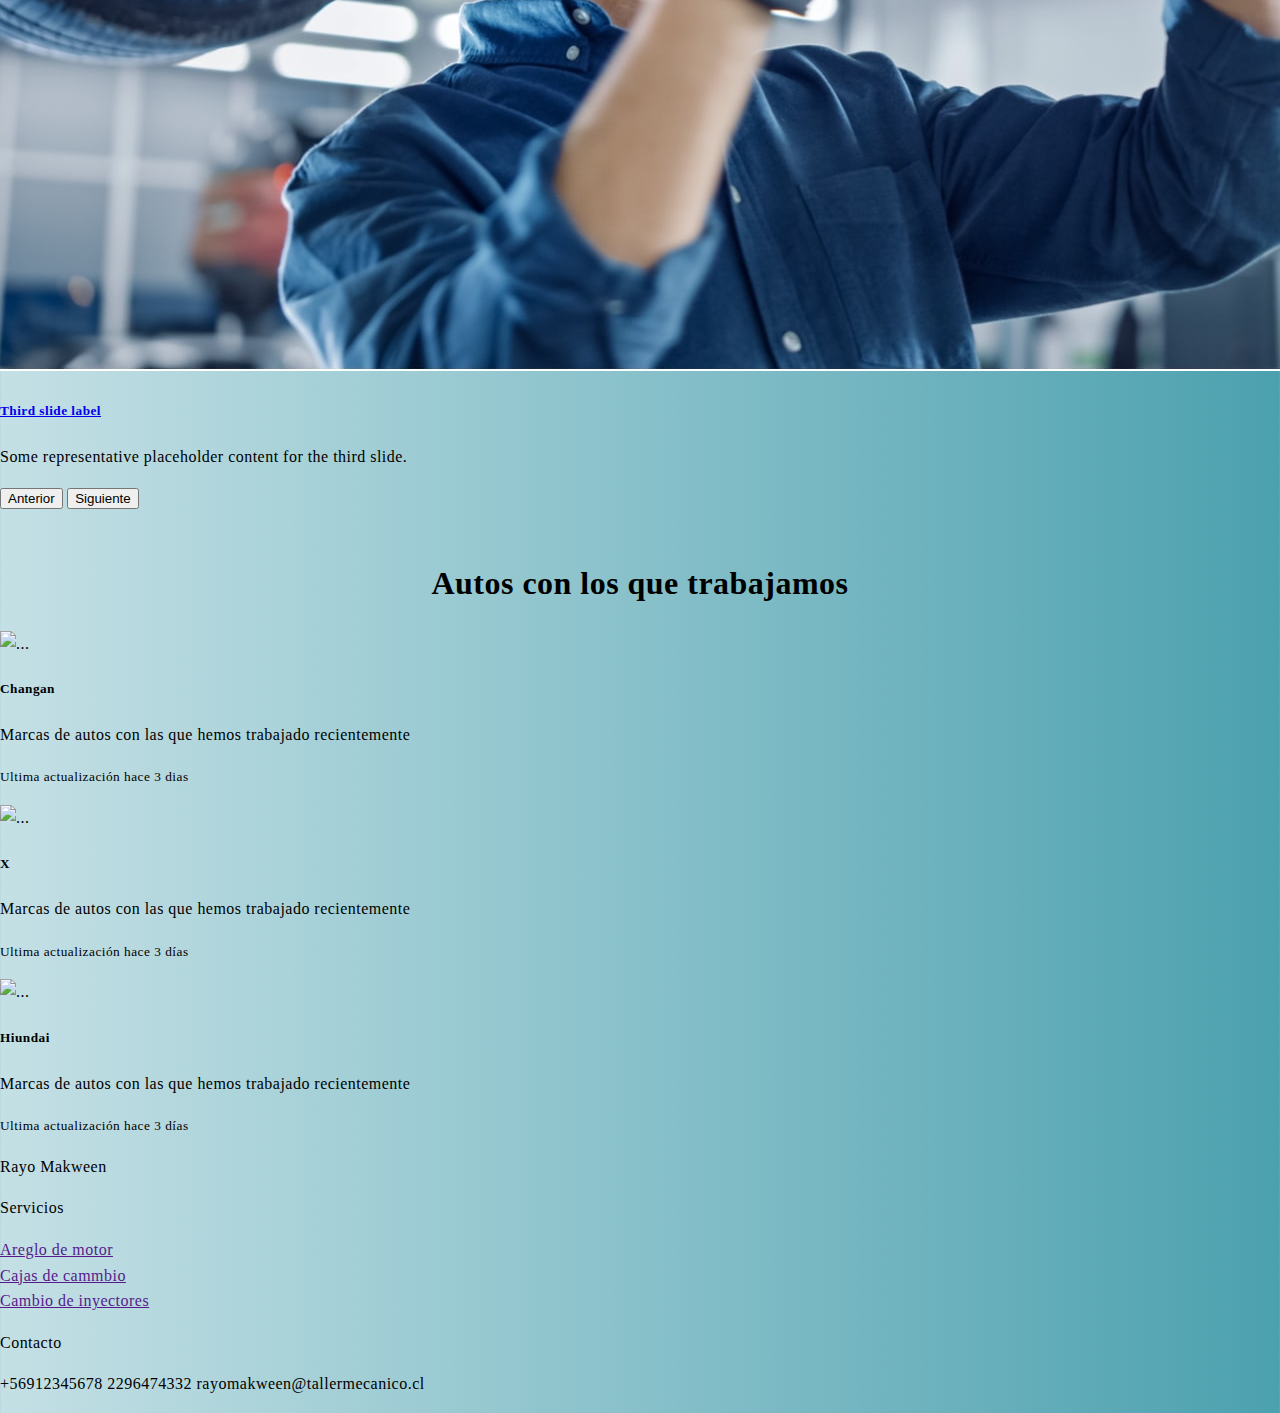
==== commit ccc9174e: "Se realizan cambios en los archivos, y se agregan imágenes a la carpeta assets" ====
--- a/index.html
+++ b/index.html
@@ -1,114 +1,161 @@
 <!DOCTYPE html>
 <html lang="es">
-    <head>
-        <meta charset="UTF-8">
-        <meta http-equiv="X-UA-Compatible" content="IE=edge">
-        <meta name="viewport" content="width=device-width, initial-scale=1.0">
-        <title>Rayo Makween</title>
-        <link href="https://cdn.jsdelivr.net/npm/bootstrap@5.3.0-alpha2/dist/css/bootstrap.min.css" rel="stylesheet" integrity="sha384-aFq/bzH65dt+w6FI2ooMVUpc+21e0SRygnTpmBvdBgSdnuTN7QbdgL+OapgHtvPp" crossorigin="anonymous">
-        <link rel="stylesheet" href="./assets/css/Style.css">
-    </head>
-    <body>
-        <!--Barra de navegación-->
-        <nav class="navbar navbar-expand-lg navbar-dark bg-dark">
-            <div class="container-fluid">
-              <img src="[data-uri]" d-inline-block align-text-top nwidth="150" height="90">
-              <button class="navbar-toggler" type="button" data-bs-toggle="collapse" data-bs-target="#navbarNavAltMarkup" aria-controls="navbarNavAltMarkup" aria-expanded="false" aria-label="Toggle navigation">
-                <span class="navbar-toggler-icon"></span>
-              </button>
-              <div class="collapse navbar-collapse" id="navbarNavAltMarkup">
-                <div class="navbar-nav">
-                  <a class="nav-link active" aria-current="page" href="./index.html">Inicio</a>
-                  <a class="nav-link" href="./Nosotros.html">Nosotros</a>
-                  <a class="nav-link" href="./Servicios.html">Servicios</a>
-                  <a class="nav-link" href="./Contacto.html">Contacto</a>
-                  <a class="nav-link" href="./ayuda.html">Ayuda</a>
-                  <ul class="nav justify-content-end">
-                    <form class="d-flex" role="search">
-                        <input class="form-control me-2" type="Buscar" placeholder="Search" aria-label="Search">
-                        <button class="btn btn-outline-success" type="submit">Buscar</button>
-                    </form>
-                  </ul>
-                  <ul class="nav justify-content-end">
-                    <li class="nav-item dropdown">
-                      <a class="nav-link dropdown-toggle" href="#" role="button" data-bs-toggle="dropdown" aria-expanded="false">
-                        Iniciar sesion
-                      </a>
-                      <ul class="dropdown-menu">
-                        <li><a class="dropdown-item" href="./inicio-sesion.html">Inicio sesión</a></li>
-                        <li><a class="dropdown-item" href="./Inicio-sesion-emp.html">Inicio sesión empleado </a></li>
-                      </ul>
-                    </li>
-                  </ul>
-                </div>
-              </div>
-            </div>
-        </nav>
-        <!-- Carrusel de imagenes-->
-        <div id="carouselExample" class="carousel slide">
-          <div class="carousel-inner">
-            <div class="carousel-item active">
-              <img src="./assets/img/Imagen1.jpg" class="d-block w-100" alt="...">
-              <div class="carousel-caption d-none d-md-block">
-                <a href="./Serviciosdd.html">
-                  <h1>Reparaciones Rayo Makween</h1>
-                </a>
-                <p><strong>Algunas de nuestras reparaciones más recientes</strong></p>
-              </div>
-            </div>
-            <div class="carousel-item active">
-              <img src="./assets/img/imegen 2.jpg" class="d-block w-100" alt="...">
-              <div class="carousel-caption d-none d-md-block">
-                <a href="./Serviciosdd.html">
-                  <h5>Second slide label</h5>
-                </a>
-                <p>Some representative placeholder content for the second slide.</p>
-              </div>
-            </div>
-            <div class="carousel-item active">
-              <img src="./assets/img/imagen 3.jpg" class="d-block w-100" alt="...">
-              <div class="carousel-caption d-none d-md-block">
-                <a href="./Serviciosdd.html">
-                  <h5>Third slide label</h5>
-                </a>            
-                <p>Some representative placeholder content for the third slide.</p>
-              </div>
-            </div>
+
+<head>
+  <meta charset="UTF-8">
+  <meta http-equiv="X-UA-Compatible" content="IE=edge">
+  <meta name="viewport" content="width=device-width, initial-scale=1.0">
+  <title>Rayo Makween</title>
+  <link href="https://cdn.jsdelivr.net/npm/bootstrap@5.3.0-alpha2/dist/css/bootstrap.min.css" rel="stylesheet"
+    integrity="sha384-aFq/bzH65dt+w6FI2ooMVUpc+21e0SRygnTpmBvdBgSdnuTN7QbdgL+OapgHtvPp" crossorigin="anonymous">
+  <link rel="stylesheet" href="./assets/css/Style.css">
+</head>
+
+<body>
+  <!--Barra de navegación-->
+  <nav class="navbar navbar-expand-lg navbar-dark bg-dark">
+    <div class="container-fluid">
+      <img
+        src="[data-uri]"
+        d-inline-block align-text-top nwidth="150" height="90">
+      <button class="navbar-toggler" type="button" data-bs-toggle="collapse" data-bs-target="#navbarNavAltMarkup"
+        aria-controls="navbarNavAltMarkup" aria-expanded="false" aria-label="Toggle navigation">
+        <span class="navbar-toggler-icon"></span>
+      </button>
+      <div class="collapse navbar-collapse" id="navbarNavAltMarkup">
+        <div class="navbar-nav">
+          <a class="nav-link active" aria-current="page" href="./index.html">Inicio</a>
+          <a class="nav-link" href="./Nosotros.html">Nosotros</a>
+          <a class="nav-link" href="./Servicios.html">Servicios</a>
+          <a class="nav-link" href="./Contacto.html">Contacto</a>
+          <a class="nav-link" href="./Empleado.html">Ayuda</a>
+          <ul class="nav justify-content-end">
+            <form class="d-flex" role="search">
+              <input class="form-control me-2" type="search" placeholder="Search" aria-label="Search">
+              <button class="btn btn-outline-success" type="submit">Search</button>
+            </form>
+          </ul>
+          <ul class="nav justify-content-end">
+            <li class="nav-item dropdown">
+              <a class="nav-link dropdown-toggle" href="#" role="button" data-bs-toggle="dropdown"
+                aria-expanded="false">
+                Iniciar sesion
+              </a>
+              <ul class="dropdown-menu">
+                <li><a class="dropdown-item" href="./inicio-sesion.html">Inicio sesión</a></li>
+                <li><a class="dropdown-item" href="./Inicio-sesion-emp.html">Inicio sesión empleado </a></li>
+              </ul>
+            </li>
+          </ul>
+        </div>
+      </div>
+    </div>
+  </nav>
+  <article>
+    <div id="carouselExample" class="carousel slide">
+      <div class="carousel-inner">
+        <div class="carousel-item active c-item">
+          <img src="./assets/img/Imagen1.png" class="d-block w-100 c-img" alt="...">
+          <div class="carousel-caption d-none d-md-block">
+            <a href="./Serviciosdd.html">
+              <h1>Reparaciones Rayo Makween</h1>
+            </a>
+            <p><strong>Algunas de nuestras reparaciones más recientes</strong></p>
           </div>
-          <button class="carousel-control-prev" type="button" data-bs-target="#carouselExample" data-bs-slide="prev">
-            <span class="carousel-control-prev-icon" aria-hidden="true"></span>
-            <span class="visually-hidden">Anterior</span>
-          </button>
-          <button class="carousel-control-next" type="button" data-bs-target="#carouselExample" data-bs-slide="next">
-            <span class="carousel-control-next-icon" aria-hidden="true"></span>
-            <span class="visually-hidden">Siguiente</span>
-          </button>
         </div>
-          <hr>
-          
+        <div class="carousel-item active c-item">
+          <img src="./assets/img/imagen 3_0.png" class="d-block w-100 c-img" alt="...">
+          <div class="carousel-caption d-none d-md-block">
+            <a href="./Serviciosdd.html">
+              <h5>Second slide label</h5>
+            </a>
+            <p>Some representative placeholder content for the second slide.</p>
+          </div>
+        </div>
+        <div class="carousel-item active c-item">
+          <img src="./assets/img/imagen.jpg" class="d-block w-100 c-img" alt="...">
+          <div class="carousel-caption d-none d-md-block">
+            <a href="./Serviciosdd.html">
+              <h5>Third slide label</h5>
+            </a>
+            <p>Some representative placeholder content for the third slide.</p>
+          </div>
+        </div>
+      </div>
+      <button class="carousel-control-prev" type="button" data-bs-target="#carouselExample" data-bs-slide="prev">
+        <span class="carousel-control-prev-icon" aria-hidden="true"></span>
+        <span class="visually-hidden">Anterior</span>
+      </button>
+      <button class="carousel-control-next" type="button" data-bs-target="#carouselExample" data-bs-slide="next">
+        <span class="carousel-control-next-icon" aria-hidden="true"></span>
+        <span class="visually-hidden">Siguiente</span>
+      </button>
+    </div>
+  </article>
+  <br>
+  <area>
+  <h1 class="centrado">Autos con los que trabajamos</h1>
+    <div class="card-group">
+      <div class="card">
+        <img src="https://sergioescobar.cl/wp-content/uploads/2022/08/changan-05.png" class="card-img-top" alt="...">
+        <div class="card-body">
+          <h5 class="card-title">Changan</h5>
+          <p class="card-text">Marcas de autos con las que hemos trabajado recientemente</p>
+          <p class="card-text"><small class="text-body-secondary">Ultima actualización hace 3 dias</small></p>
+        </div>
+      </div>
+      <div class="card">
+        <img src="https://acroadtrip.blob.core.windows.net/catalogo-imagenes/m/RT_V_398c1bb49f584affb6527e3bed96c069.jpg"
+          class="card-img-top" alt="...">
+        <div class="card-body">
+          <h5 class="card-title">X</h5>
+          <p class="card-text">Marcas de autos con las que hemos trabajado recientemente</p>
+          <p class="card-text"><small class="text-body-secondary">Ultima actualización hace 3 días</small></p>
+        </div>
+      </div>
+      <div class="card">
+        <img src="https://www.hyundai.cl/content/uploads/gris-7.png" class="card-img-top" alt="...">
+        <div class="card-body">
+          <h5 class="card-title">Hiundai</h5>
+          <p class="card-text">Marcas de autos con las que hemos trabajado recientemente</p>
+          <p class="card-text"><small class="text-body-secondary">Ultima actualización hace 3 días</small></p>
+        </div>
+      </div>
+    </div>
+  </area>
+  <div class="container-fluid">
+    <div class="row p-5 bg-secondary text-white">
+      <div class="col-xs-12 col-md-6 col-lg-3">
+        <p class="h3 m-3"> Rayo Makween </p>
+      </div>
+      <div class="col-xs-12 col-md-6 col-lg-3">
+        <p class="h5">Servicios</p>
+        <div>
+          <a class="text-white text-decoration-none" href="">Areglo de motor</a>
+        </div>
+        <div>
+          <a class="text-white text-decoration-none" href="">Cajas de cammbio</a>
+        </div>        
+        <div>
+          <a class="text-white text-decoration-none" href="">Cambio de inyectores</a>
+        </div>
+      </div>
+      <div class="col-xs-12 col-md-6 col-lg-3">
+        <p class="h5">
+          Contacto
+        </p>
+        <p>
+          +56912345678
+          2296474332
+          rayomakween@tallermecanico.cl
+        </p>
+      </div>
 
+    </div>
+  </div>
+  <script src="https://cdn.jsdelivr.net/npm/bootstrap@5.3.0-alpha2/dist/js/bootstrap.bundle.min.js"
+    integrity="sha384-qKXV1j0HvMUeCBQ+QVp7JcfGl760yU08IQ+GpUo5hlbpg51QRiuqHAJz8+BrxE/N"
+    crossorigin="anonymous"></script>
+</body>
 
-
-
-
-
-
-
-
-
-
-
-
-
-
-
-
-
-
-
-
-
-
-        <script src="https://cdn.jsdelivr.net/npm/bootstrap@5.3.0-alpha2/dist/js/bootstrap.bundle.min.js" integrity="sha384-qKXV1j0HvMUeCBQ+QVp7JcfGl760yU08IQ+GpUo5hlbpg51QRiuqHAJz8+BrxE/N" crossorigin="anonymous"></script>
-    </body>
 </html>